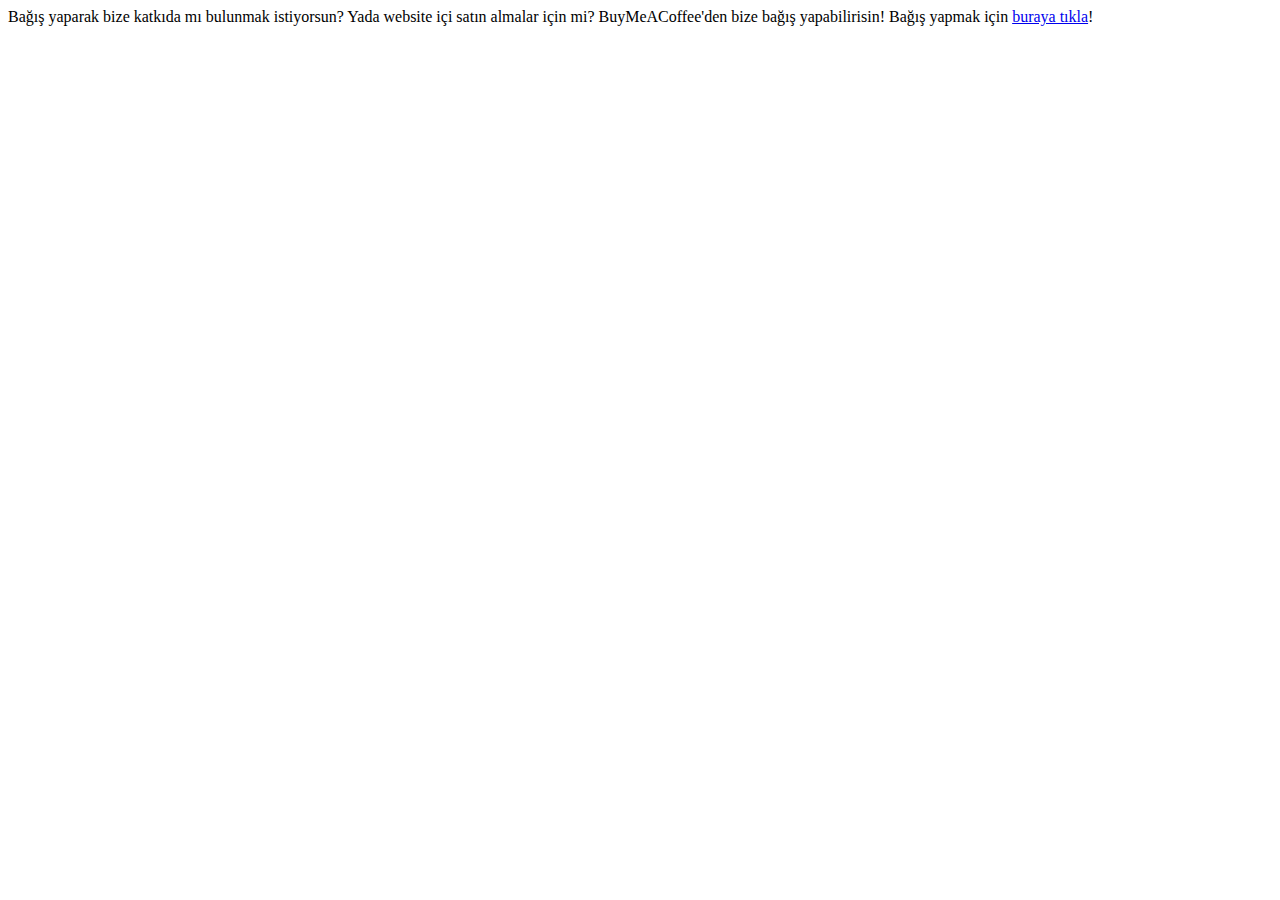
==== donate.htm @ dd4eab65 "donate" ====
<!doctype html>
<html>
    <head>
        <link rel="icon" href="/assets/favicon.png">
        <title>bağiş yap - Eymsems11 Software</title>
    </head>
    <body>
        Bağış yaparak bize katkıda mı bulunmak istiyorsun?
        Yada website içi satın almalar için mi?
        BuyMeACoffee'den bize bağış yapabilirisin!
        
        Bağış yapmak için <a href="https://buymeacoffee.com/">buraya tıkla</a>!
    </body>
</html>
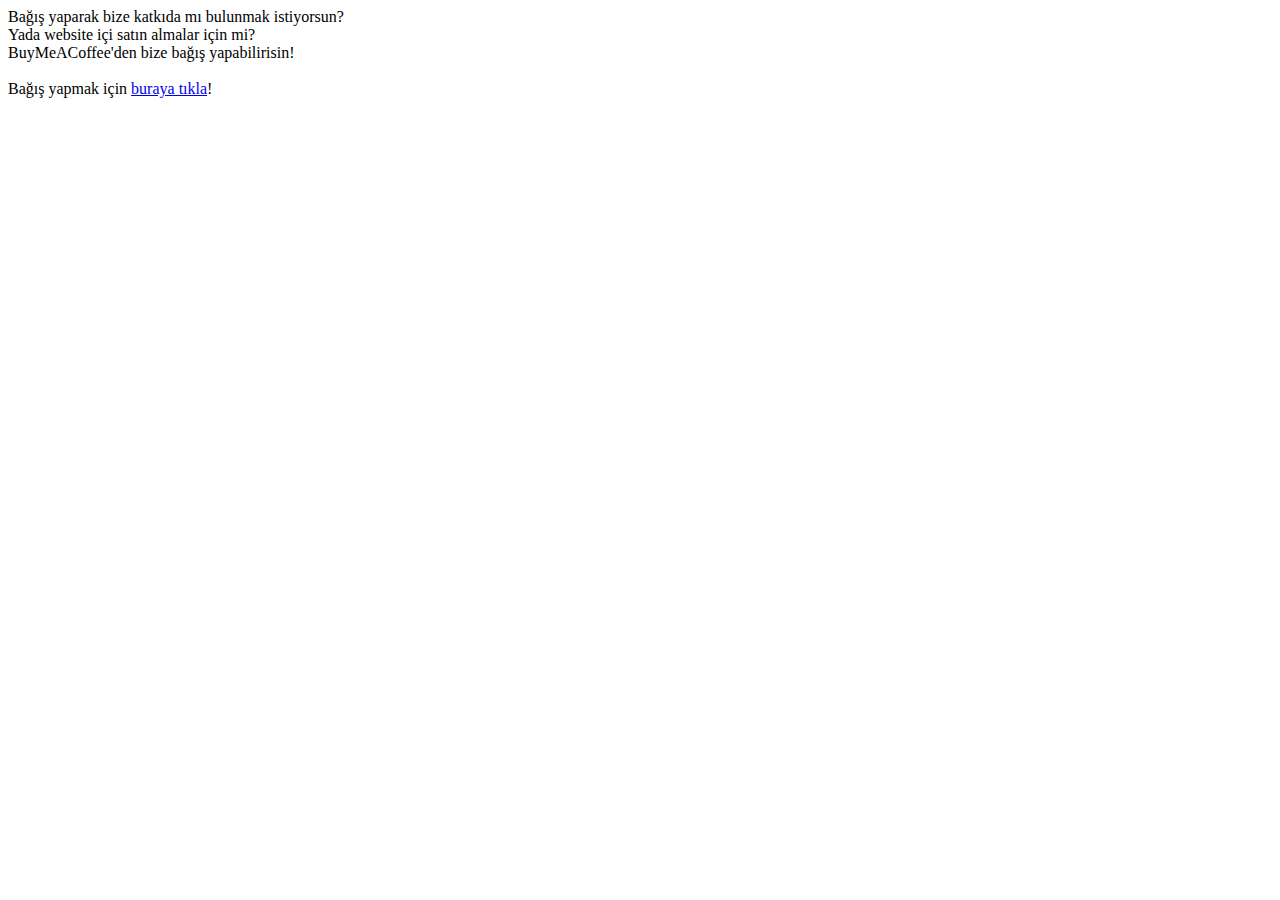
==== commit 98e5764b: "Update donate.htm" ====
--- a/donate.htm
+++ b/donate.htm
@@ -5,10 +5,10 @@
         <title>bağiş yap - Eymsems11 Software</title>
     </head>
     <body>
-        Bağış yaparak bize katkıda mı bulunmak istiyorsun?
-        Yada website içi satın almalar için mi?
-        BuyMeACoffee'den bize bağış yapabilirisin!
+        Bağış yaparak bize katkıda mı bulunmak istiyorsun?<br>
+        Yada website içi satın almalar için mi?<br>
+        BuyMeACoffee'den bize bağış yapabilirisin!<br><br>
         
-        Bağış yapmak için <a href="https://buymeacoffee.com/">buraya tıkla</a>!
+        Bağış yapmak için <a href="https://www.buymeacoffee.com/semsruzgar9">buraya tıkla</a>!
     </body>
 </html>